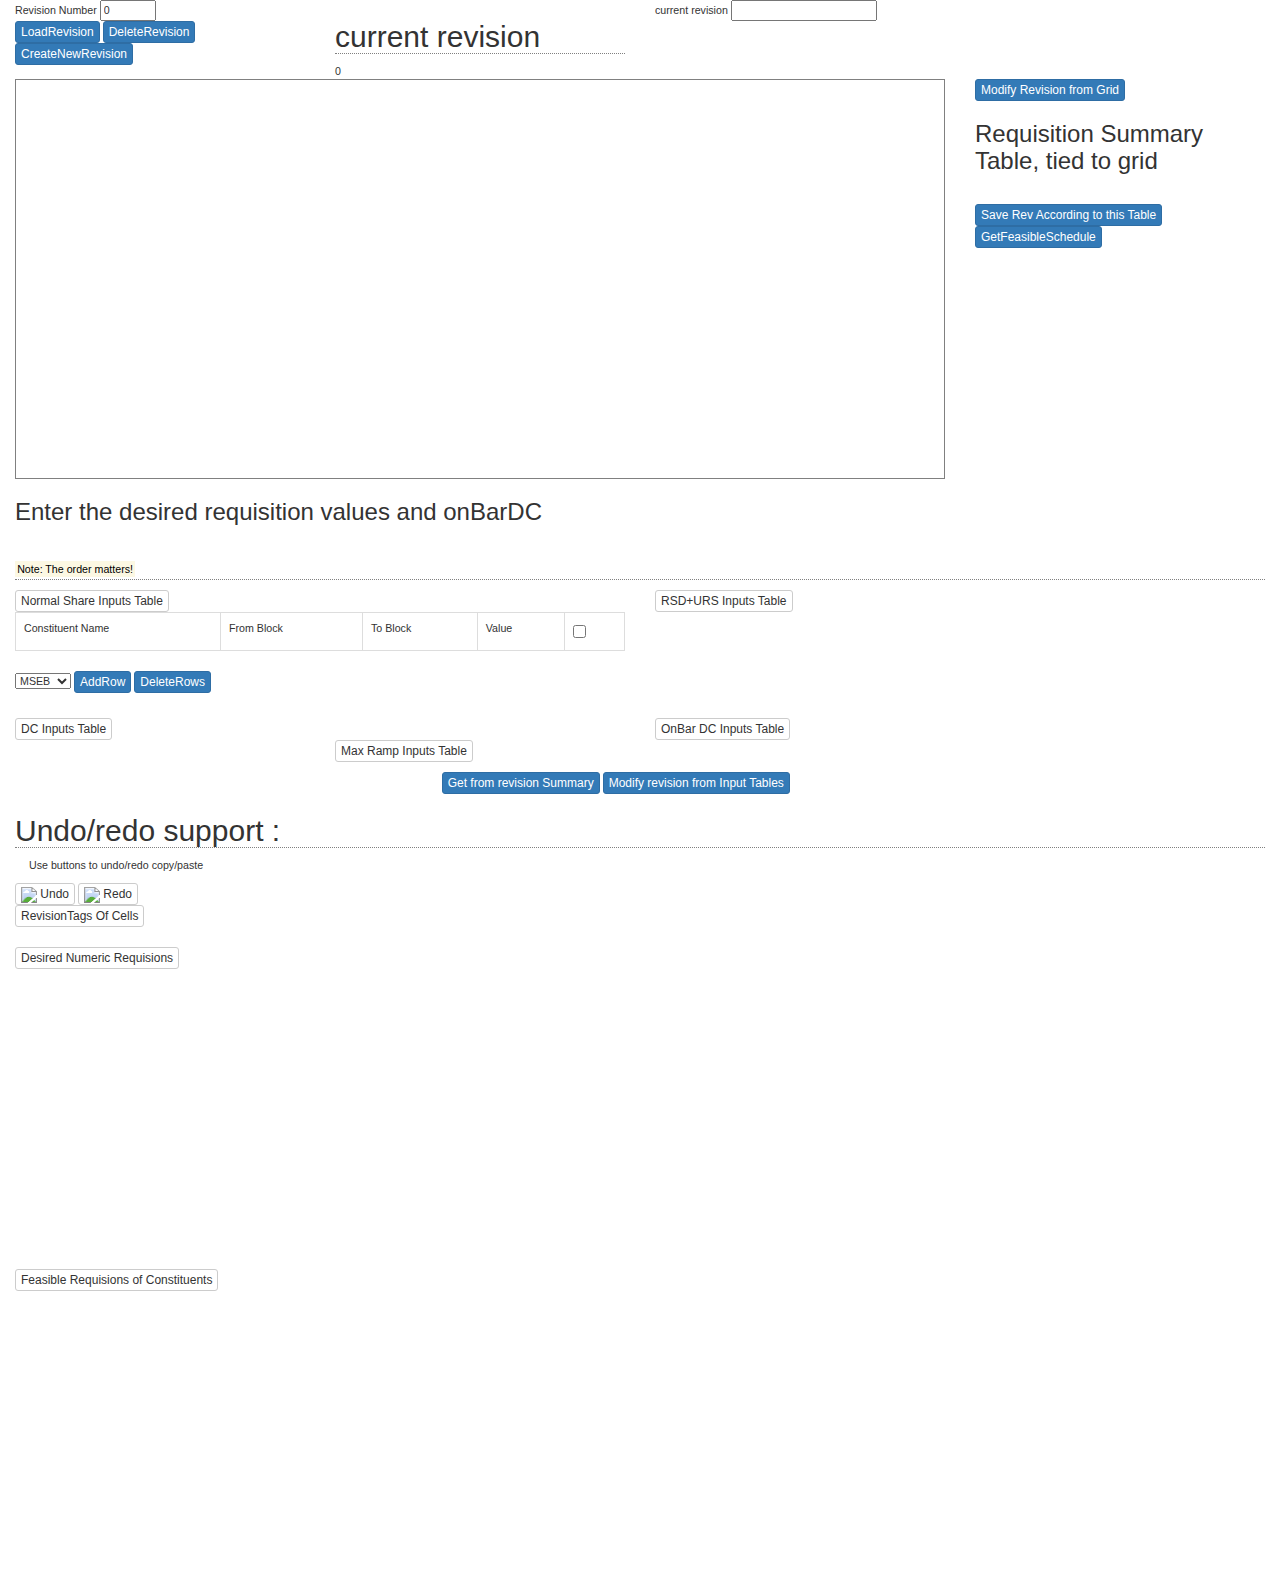
==== examples/index.html @ a3c2c08d "Update index.html" ====
<!DOCTYPE HTML>
<meta charset="UTF-8">
<!...Adding rev summary table and accessing the main desired revision data array...>
<html>
<head>
	<meta http-equiv="Content-Type" content="text/html; charset=utf-8">
	<meta name="viewport" content="width=device-width, initial-scale=1">
	<title>CGPL SChedule</title>
	<link rel="stylesheet" href="../slick.grid.css" type="text/css"/>
	<link rel="stylesheet" href="../css/smoothness/jquery-ui-1.8.16.custom.css" type="text/css"/>
	<link rel="stylesheet" href="examples.css" type="text/css"/>
	<link rel="stylesheet" href="MainSheetUI.css" type="text/css"/>
	<link rel="stylesheet" href="../bootstrap/css/bootstrap.min.css" type="text/css"/>
	<script src = "../bootstrap/js/jquery.min.js"></script>
	<script src = "../bootstrap/js/bootstrap.min.js"></script>

</head>
<body>
	<div class="container-fluid" style="margin:0px">
		<div class="row">
			<div id="revInputDiv" class="col-md-3">
				<span>Revision Number</span>
				<input type="number" min="0" max="500" value="0" id="revInput"><br>
				<button id="loadRevButton" onclick ="loadRevisionFromDB()" class="btn btn-primary btn-xs">LoadRevision</button>
				<button id="deleteRevButton" class="btn btn-primary btn-xs">DeleteRevision</button>
				<button id="createRevButton" onclick="createNewRev()" class="btn btn-primary btn-xs">CreateNewRevision</button>
			</div>
			<div id="revDisplayDiv" class="col-md-3">
				<h2>current revision</h2>
				<span id="revDisplay">0</span>
			</div>
			<div id="commentDiv" class="col-md-6">
				<spam>current revision</span>
				<input id="commentInput" type='text' value=''>
			</div>
		</div>
		<div class="row">
			<div class="col-md-9 col-xs-11">
				<div id="myGrid" style="height:400px;"></div>
			</div>
			<div class="col-md-3 col-xs-12">
				<div id="summTabDiv">
					<button id="reqFeedByGridButton" onclick="updateFromGrid()" class="btn btn-primary btn-xs">Modify Revision from Grid</button>
					<br>
					<h3 id='tiedInfo'>Requisition Summary Table, tied to grid</h3>
					<table id="summTab" class="table table-bordered table-hover"></table>
					<button id="buttonUpdateRevSummTab" onclick="saveToDatabase()" class="btn btn-primary btn-xs">Save Rev According to this Table</button>
					<br>
					<button id="revSolButton" onclick="markCellsWithRevs()" class="btn btn-primary btn-xs">GetFeasibleSchedule</button>
				</div>
			</div>
		</div>
		<div class="row">
			<div  class="col-md-12">
				<h3>Enter the desired requisition values and onBarDC</h3>
				<h2><mark>Note: The order matters!</mark></h2>
			</div>
		</div>
		<div class="row">
			<div class="col-md-6">
				<button onclick="showhide(this)" class="btn btn-default btn-xs">Normal Share Inputs Table</button>
				<div id="reqInputDiv" class="hidingClass table-responsive">
					<table id="reqInputTable" class="table table-bordered table-hover">
						<tr>
							<td>
								Constituent Name
							</td>            
							<td>
								From Block
							</td>
							<td>
								To Block
							</td>
							<td>
								Value
							</td>
							<td><input type="checkbox" name="chk" onClick="SelectAll(this,'reqInputTable')"/></td>
						</tr>
					</table>
					
					<select id="selectReqConst"><option>MSEB</option><option>Const2</option><option>Const3</option></select>
					<button id="reqAddRowButton" onclick="addRow('reqInputTable')" class="btn btn-primary btn-xs">AddRow</button>
					<button id="reqDeleteRowButton" onclick="deleteRow('reqInputTable')" class="btn btn-primary btn-xs">DeleteRows</button>
					<p id="addRowConsole"></p><br>
				</div>
			</div>
			<div class="col-md-6">
				<button onclick="showhide(this)" class="btn btn-default btn-xs">RSD+URS Inputs Table</button>
				<div class="hidingClass table-responsive" style="display:none">
					<table id="reqRSDInputTable" class="table table-bordered table-hover">
						<tr>
							<td>
								Constituent Name
							</td>            
							<td>
								From Block
							</td>
							<td>
								To Block
							</td>
							<td>
								RSD+URS Value
							</td>
							<td>
								WantURS?
							</td>
							<td><input type="checkbox" name="chk" onClick="SelectAll(this,'reqRSDInputTable')"/></td>
						</tr>
					</table>
					<select id="selectRSDInputConst"><option>MSEB</option><option>Const2</option><option>Const3</option></select>
					<button id="reqRSDInputAddRowButton" onclick="addRowRSDURS('reqRSDInputTable')" class="btn btn-primary btn-xs">AddRow</button>
					<button id="reqRSDInputDeleteRowButton" onclick="deleteRow('reqRSDInputTable')" class="btn btn-primary btn-xs">DeleteRows</button></div>
					<br>
				</div>
			</div>
			<div class="row">
				<div class="col-md-6">
					<button onclick="showhide(this)" class="btn btn-default btn-xs">DC Inputs Table</button><br>
					<div class="hidingClass table-responsive" style="display:none">
						<table id="genDecInputTable" class="table table-bordered table-hover">
							<tr>
								<td style="width:50px">
									Generator Name
								</td>            
								<td>
									From Block
								</td>
								<td>
									To Block
								</td>
								<td>
									DC Value
								</td>
								<td><input type="checkbox" name="chk" onClick="SelectAll(this,'genDecInputTable')"/></td>
							</tr>
						</table>
						
						<button id="decAddRowButton" onclick="addRow('genDecInputTable')" class="btn btn-primary btn-xs">AddRow</button>
						<button id="decDeleteRowButton" onclick="deleteRow('genDecInputTable')" class="btn btn-primary btn-xs">DeleteRows</button>
						<br>
					</div>
				</div>
				<div class="col-md-6">
					<button onclick="showhide(this)" class="btn btn-default btn-xs">OnBar DC Inputs Table</button>
					<div class="hidingClass table-resonsive" style="display:none">
						<table id="genDCInputTable" class="table table-bordered table-hover">
							<tr>
								<td style="width:50px">
									Generator Name
								</td>            
								<td>
									From Block
								</td>
								<td>
									To Block
								</td>
								<td>
									OnBarDC Value
								</td>
								<td><input type="checkbox" name="chk" onClick="SelectAll(this,'genDCInputTable')"/></td>
							</tr>
						</table>
						
						<button id="dCAddRowButton" onclick="addRow('genDCInputTable')" class="btn btn-primary btn-xs">AddRow</button>
						<button id="dCDeleteRowButton" onclick="deleteRow('genDCInputTable')" class="btn btn-primary btn-xs">DeleteRows</button>
					</div>
				</div>
			</div>
			<div class="row">
				<div class="col-md-3"></div>
				<div class="col-md-6">
					<button onclick="showhide(this)" class="btn btn-default btn-xs">Max Ramp Inputs Table</button>
					<div class="hidingClass table-responsive" style="display:none">
						<table id="genMaxRampInputTable" class="table table-bordered table-hover">
							<tr>
								<td>
									Generator Name
								</td>            
								<td>
									From Block
								</td>
								<td>
									To Block
								</td>
								<td>
									Max Ramp Value
								</td>
								<td><input type="checkbox" name="chk" onClick="SelectAll(this,'genMaxRampInputTable')"/></td>
							</tr>
						</table>
						
						<button id="rampAddRowButton" onclick="addRow('genMaxRampInputTable')" class="btn btn-primary btn-xs">AddRow</button>
						<button id="rampDeleteRowButton" onclick="deleteRow('genMaxRampInputTable')" class="btn btn-primary btn-xs">DeleteRows</button>					
						<br>
					</div>
				</div>
			</div>
			<div class="row" style="margin-top:10px">
				<div class="col-md-4" ></div>
				<div class="col-md-8">
					<button id="reqGetFromSummButton" onclick="getSummSecsToManual()" class="btn btn-primary btn-xs">Get from revision Summary</button>
					<button id="reqFeedByTableButton" onclick="createSumm(true)" class="btn btn-primary btn-xs">Modify revision from Input Tables</button>
				</div>
			</div>
			<div class="row">
				<div class="col-md-12">
					<h2>Undo/redo support :</h2>
					<ul>
						<li>Use buttons to undo/redo copy/paste</li>
					</ul>
					<button class="btn btn-default btn-xs" onclick="undoRedoBuffer.undo()"><img src="../images/arrow_undo.png" align="absmiddle"> Undo</button>
					<button class="btn btn-default btn-xs" onclick="undoRedoBuffer.redo()"><img src="../images/arrow_redo.png" align="absmiddle"> Redo</button>
				</div>
			</div>
			<div class="row">
				<div class="col-md-10 col-xs-11">
					<button onclick="showhide(this)" class="btn btn-default btn-xs">RevisionTags Of Cells</button>
					<div class="table-responsive hidingClass">
						<table id="revMarkTable" class="table table-bordered table-hover">
						</table>
					</div>
				</div>
			</div>
			<div class="row">
				<div class="col-md-10 col-xs-11">
					<button onclick="showhide(this)" class="btn btn-default btn-xs">Desired Numeric Requisions</button>
					<div id="myGridDes" style="height:300px" class="hidingClass"> </div>
				</div>
			</div>
			<div class="row">
				<div class="col-md-10 col-xs-11">
					<button onclick="showhide(this)" class="btn btn-default btn-xs">Feasible Requisions of Constituents</button>
					<div id="myGridFeasible" style="height:300px" class="hidingClass"> </div>
				</div>
			</div>
		</div>
		<script src="../lib/firebugx.js"></script>
		<script src="../lib/jquery-1.7.min.js"></script>
		<script src="../lib/jquery-ui-1.8.16.custom.min.js"></script>
		<script src="../lib/jquery.event.drag-2.2.js"></script>
		<script src="../slick.core.js"></script>
		<script src="../plugins/slick.autotooltips.js"></script>
		<script src="../plugins/slick.cellrangedecorator.js"></script>
		<script src="../plugins/slick.cellrangeselector.js"></script>
		<script src="../plugins/slick.cellexternalcopymanager.js"></script>
		<script src="../plugins/slick.cellselectionmodel.js"></script>
		<script src="../slick.editors.js"></script>
		<script src="../slick.formatters.js"></script>
		<script src="../slick.grid.js"></script>
		<script src="MainSheetUI5.js"></script>
		<script src="infix.js"></script>
		<script src = 'distributingRamp.js'></script>
		<script src="./indexeddb.shim.min.js"></script>
    		<script src="./indexedDBHelper.js"></script>
	</body>
	</html>
---- examples/examples.css ----
@import url('../slick-default-theme.css');

* {
  font-family: arial;
  font-size: 8pt;
}

body {
  background: beige;
  padding: 0;
  margin: 8;
}

h2 {
  font-size: 10pt;
  border-bottom: 1px dotted gray;
}

ul {
  margin-left: 0;
  padding: 0;
  cursor: default;
}

li {
  background: url("../images/arrow_right_spearmint.png") no-repeat center left;
  padding: 0 0 0 14px;

  list-style: none;
  margin: 0;
}

#myGrid {
  background: white;
  outline: 0;
  border: 1px solid gray;
}

.grid-header {
  border: 1px solid gray;
  border-bottom: 0;
  border-top: 0;
  background: url('../images/header-bg.gif') repeat-x center top;
  color: black;
  height: 24px;
  line-height: 24px;
}

.grid-header label {
  display: inline-block;
  font-weight: bold;
  margin: auto auto auto 6px;
}

.grid-header .ui-icon {
  margin: 4px 4px auto 6px;
  background-color: transparent;
  border-color: transparent;
}

.grid-header .ui-icon.ui-state-hover {
  background-color: white;
}

.grid-header #txtSearch {
  margin: 0 4px 0 4px;
  padding: 2px 2px;
  -moz-border-radius: 2px;
  -webkit-border-radius: 2px;
  border: 1px solid silver;
}

.options-panel {
  -moz-border-radius: 6px;
  -webkit-border-radius: 6px;
  border: 1px solid silver;
  background: #f0f0f0;
  padding: 4px;
  margin-bottom: 20px;
  width: 320px;
  position: absolute;
  top: 0px;
  left: 650px;
}

/* Individual cell styles */
.slick-cell.task-name {
  font-weight: bold;
  text-align: right;
}

.slick-cell.task-percent {
  text-align: right;
}

.slick-cell.cell-move-handle {
  font-weight: bold;
  text-align: right;
  border-right: solid gray;

  background: #efefef;
  cursor: move;
}

.cell-move-handle:hover {
  background: #b6b9bd;
}

.slick-row.selected .cell-move-handle {
  background: #D5DC8D;
}

.slick-row .cell-actions {
  text-align: left;
}

.slick-row.complete {
  background-color: #DFD;
  color: #555;
}

.percent-complete-bar {
  display: inline-block;
  height: 6px;
  -moz-border-radius: 3px;
  -webkit-border-radius: 3px;
}

/* Slick.Editors.Text, Slick.Editors.Date */
input.editor-text {
  width: 100%;
  height: 100%;
  border: 0;
  margin: 0;
  background: transparent;
  outline: 0;
  padding: 0;

}

.ui-datepicker-trigger {
  margin-top: 2px;
  padding: 0;
  vertical-align: top;
}

/* Slick.Editors.PercentComplete */
input.editor-percentcomplete {
  width: 100%;
  height: 100%;
  border: 0;
  margin: 0;
  background: transparent;
  outline: 0;
  padding: 0;

  float: left;
}

.editor-percentcomplete-picker {
  position: relative;
  display: inline-block;
  width: 16px;
  height: 100%;
  background: url("../images/pencil.gif") no-repeat center center;
  overflow: visible;
  z-index: 1000;
  float: right;
}

.editor-percentcomplete-helper {
  border: 0 solid gray;
  position: absolute;
  top: -2px;
  left: -9px;
  background: url("../images/editor-helper-bg.gif") no-repeat top left;
  padding-left: 9px;

  width: 120px;
  height: 140px;
  display: none;
  overflow: visible;
}

.editor-percentcomplete-wrapper {
  background: beige;
  padding: 20px 8px;

  width: 100%;
  height: 98px;
  border: 1px solid gray;
  border-left: 0;
}

.editor-percentcomplete-buttons {
  float: right;
}

.editor-percentcomplete-buttons button {
  width: 80px;
}

.editor-percentcomplete-slider {
  float: left;
}

.editor-percentcomplete-picker:hover .editor-percentcomplete-helper {
  display: block;
}

.editor-percentcomplete-helper:hover {
  display: block;
}

/* Slick.Editors.YesNoSelect */
select.editor-yesno {
  width: 100%;
  margin: 0;
  vertical-align: middle;
}

/* Slick.Editors.Checkbox */
input.editor-checkbox {
  margin: 0;
  height: 100%;
  padding: 0;
  border: 0;
}
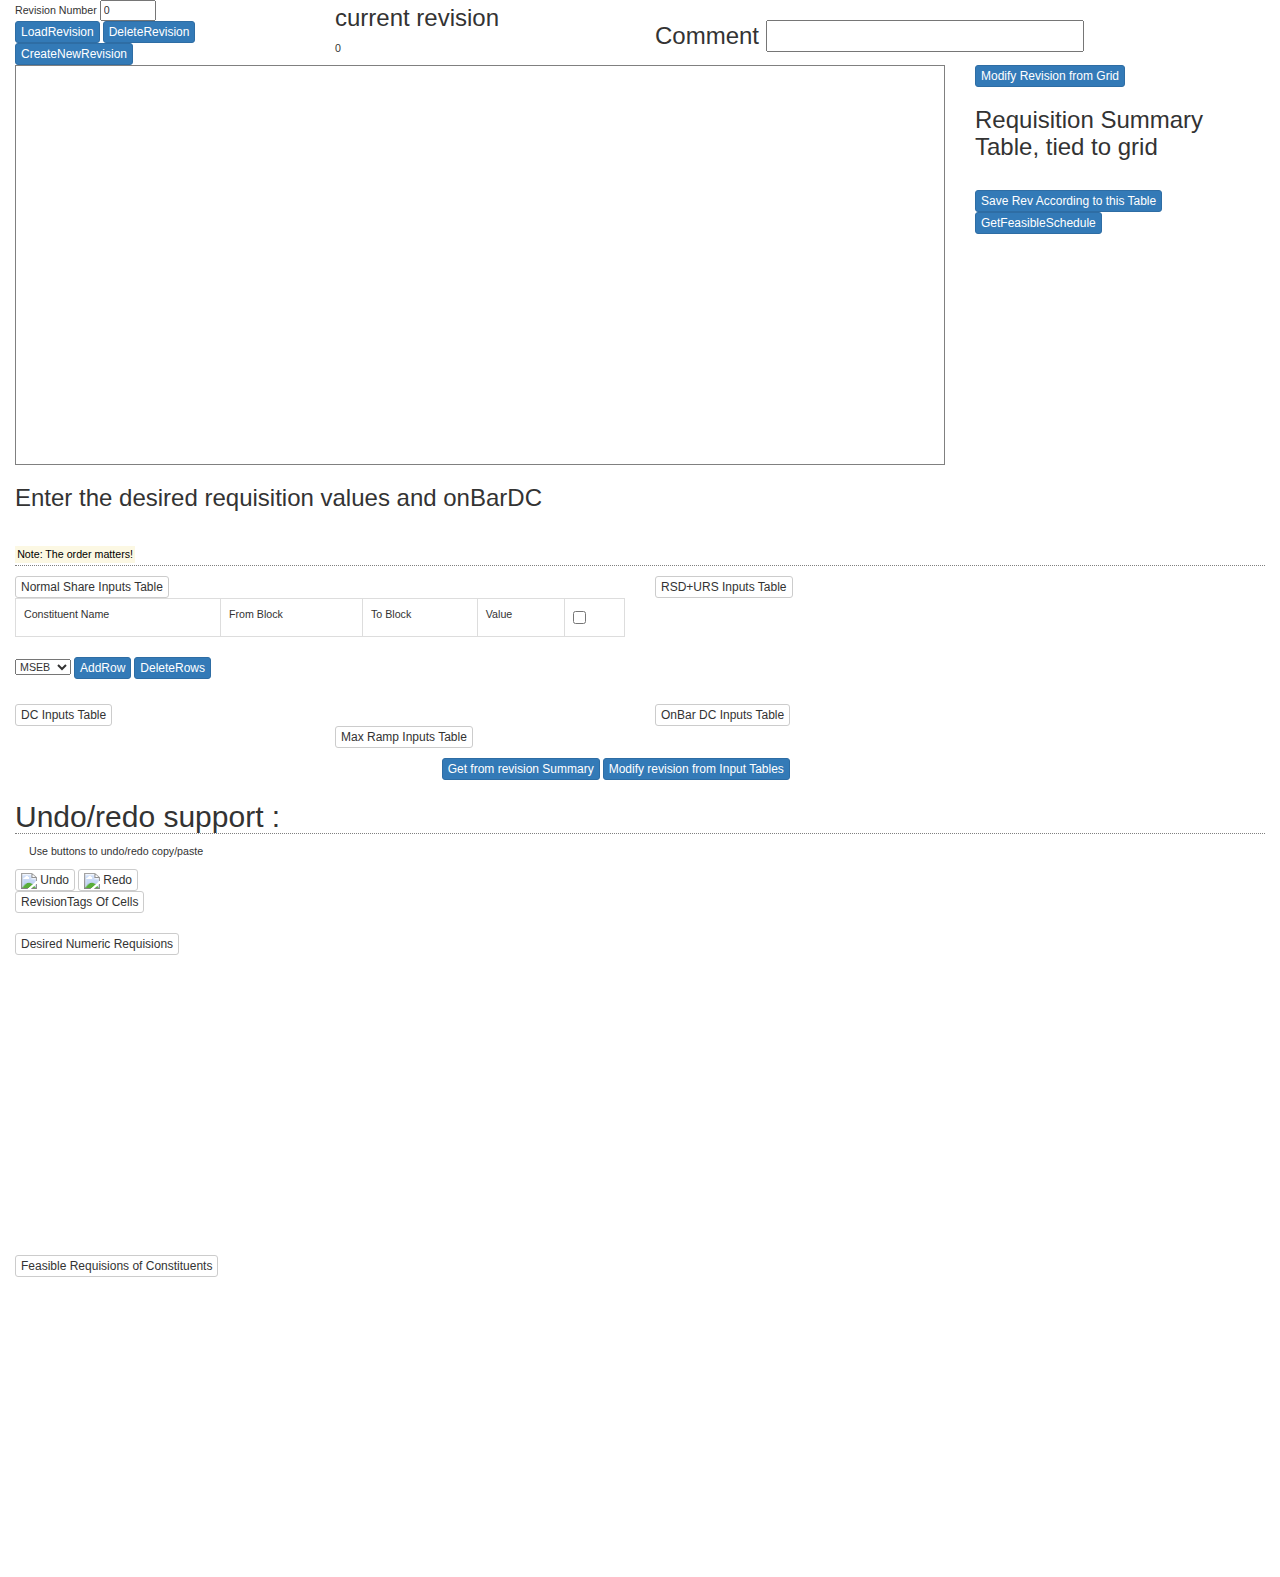
==== commit a240be77: "Update index.html" ====
--- a/examples/index.html
+++ b/examples/index.html
@@ -26,12 +26,12 @@
 				<button id="createRevButton" onclick="createNewRev()" class="btn btn-primary btn-xs">CreateNewRevision</button>
 			</div>
 			<div id="revDisplayDiv" class="col-md-3">
-				<h2>current revision</h2>
+				<h3 style="margin-top:5px">current revision</h3>
 				<span id="revDisplay">0</span>
 			</div>
 			<div id="commentDiv" class="col-md-6">
-				<spam>current revision</span>
-				<input id="commentInput" type='text' value=''>
+				<h3 style="margin-top:5px;display:inline">Comment </h3>
+				<input id="commentInput" style="display:inline" class="h3" type='text' value=''>
 			</div>
 		</div>
 		<div class="row">
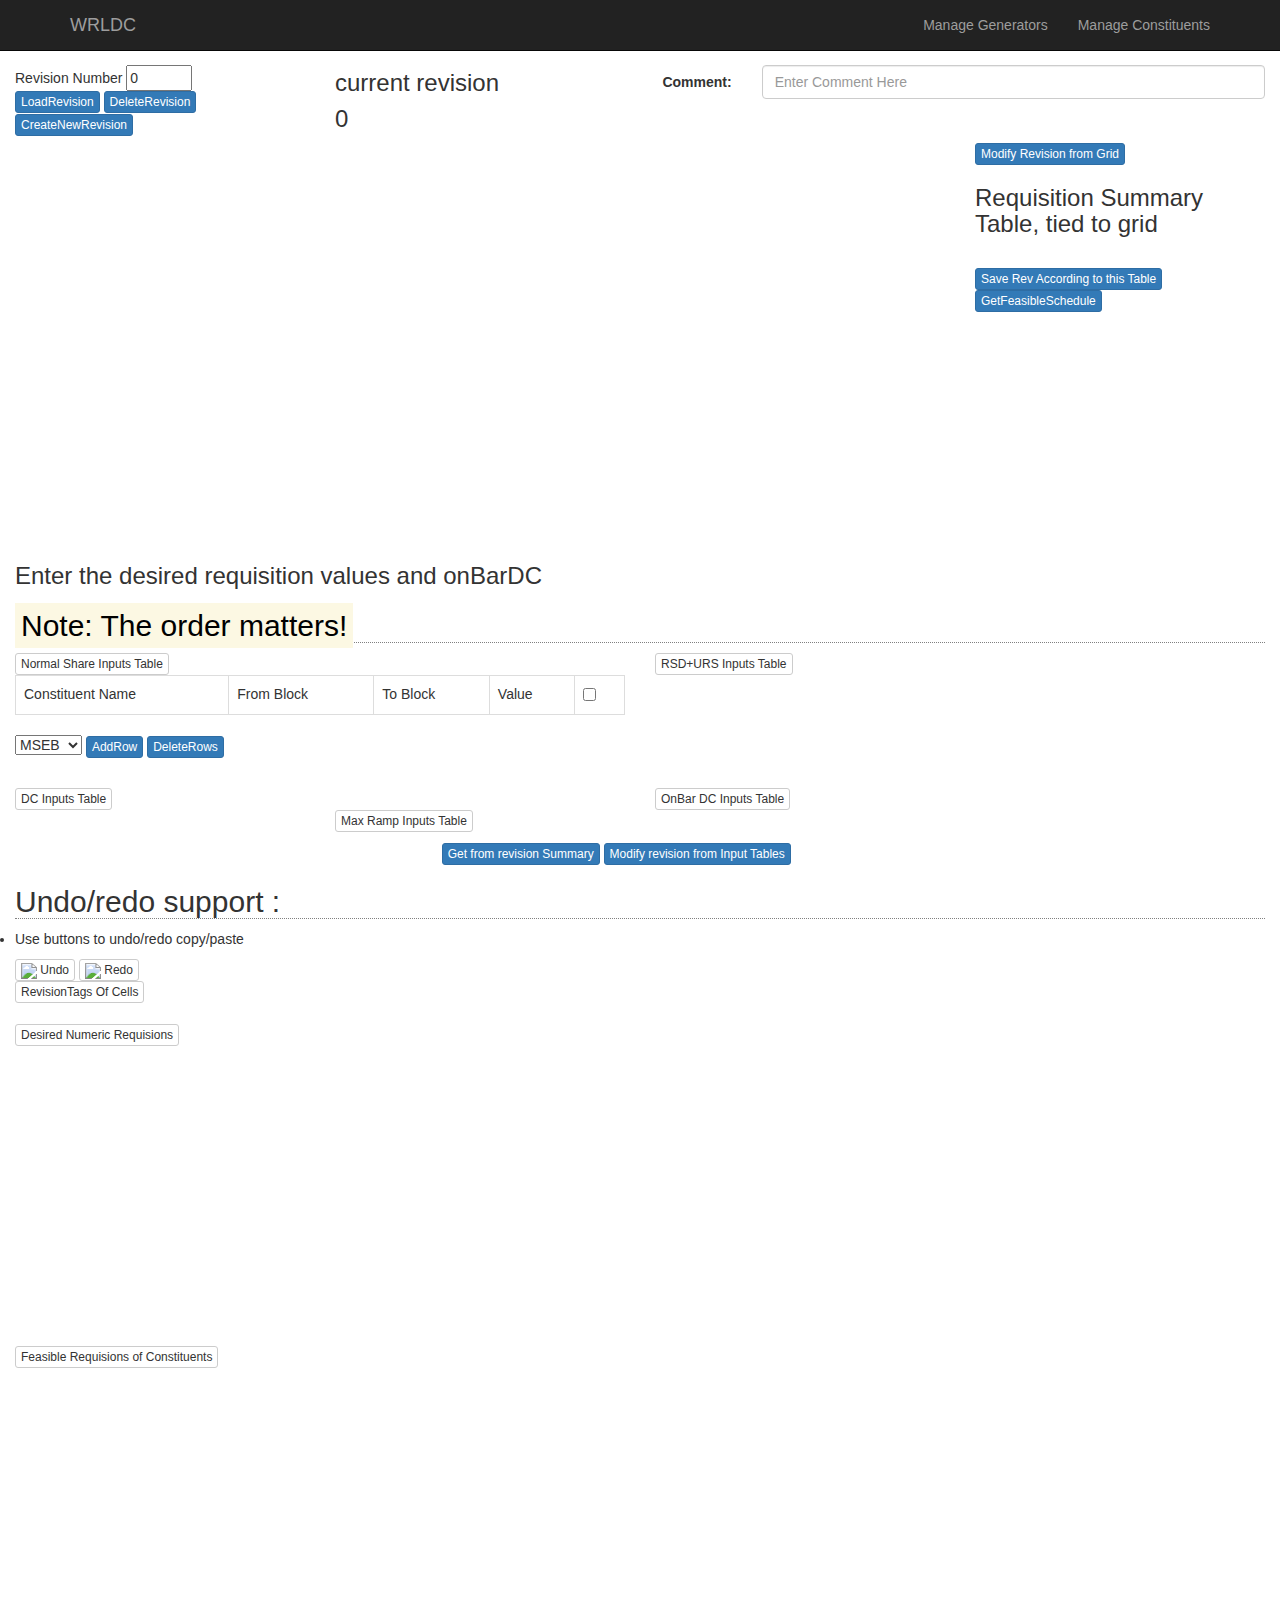
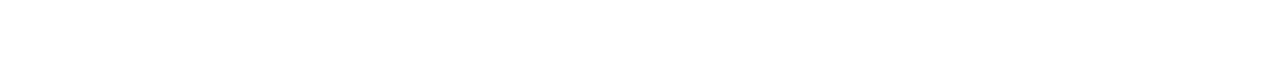
==== commit 9e3705f1: "added Navbar to SchedulingUI" ====
--- a/examples/index.html
+++ b/examples/index.html
@@ -15,242 +15,268 @@
 	<script src = "../bootstrap/js/bootstrap.min.js"></script>
 
 </head>
-<body>
-	<div class="container-fluid" style="margin:0px">
-		<div class="row">
-			<div id="revInputDiv" class="col-md-3">
-				<span>Revision Number</span>
-				<input type="number" min="0" max="500" value="0" id="revInput"><br>
-				<button id="loadRevButton" onclick ="loadRevisionFromDB()" class="btn btn-primary btn-xs">LoadRevision</button>
-				<button id="deleteRevButton" class="btn btn-primary btn-xs">DeleteRevision</button>
-				<button id="createRevButton" onclick="createNewRev()" class="btn btn-primary btn-xs">CreateNewRevision</button>
-			</div>
-			<div id="revDisplayDiv" class="col-md-3">
-				<h3 style="margin-top:5px">current revision</h3>
-				<span id="revDisplay">0</span>
-			</div>
-			<div id="commentDiv" class="col-md-6">
-				<h3 style="margin-top:5px;display:inline">Comment </h3>
-				<input id="commentInput" style="display:inline" class="h3" type='text' value=''>
-			</div>
-		</div>
-		<div class="row">
-			<div class="col-md-9 col-xs-11">
-				<div id="myGrid" style="height:400px;"></div>
-			</div>
-			<div class="col-md-3 col-xs-12">
-				<div id="summTabDiv">
-					<button id="reqFeedByGridButton" onclick="updateFromGrid()" class="btn btn-primary btn-xs">Modify Revision from Grid</button>
-					<br>
-					<h3 id='tiedInfo'>Requisition Summary Table, tied to grid</h3>
-					<table id="summTab" class="table table-bordered table-hover"></table>
-					<button id="buttonUpdateRevSummTab" onclick="saveToDatabase()" class="btn btn-primary btn-xs">Save Rev According to this Table</button>
-					<br>
-					<button id="revSolButton" onclick="markCellsWithRevs()" class="btn btn-primary btn-xs">GetFeasibleSchedule</button>
-				</div>
-			</div>
-		</div>
-		<div class="row">
-			<div  class="col-md-12">
-				<h3>Enter the desired requisition values and onBarDC</h3>
-				<h2><mark>Note: The order matters!</mark></h2>
-			</div>
-		</div>
-		<div class="row">
-			<div class="col-md-6">
-				<button onclick="showhide(this)" class="btn btn-default btn-xs">Normal Share Inputs Table</button>
-				<div id="reqInputDiv" class="hidingClass table-responsive">
-					<table id="reqInputTable" class="table table-bordered table-hover">
-						<tr>
-							<td>
-								Constituent Name
-							</td>            
-							<td>
-								From Block
-							</td>
-							<td>
-								To Block
-							</td>
-							<td>
-								Value
-							</td>
-							<td><input type="checkbox" name="chk" onClick="SelectAll(this,'reqInputTable')"/></td>
-						</tr>
-					</table>
-					
-					<select id="selectReqConst"><option>MSEB</option><option>Const2</option><option>Const3</option></select>
-					<button id="reqAddRowButton" onclick="addRow('reqInputTable')" class="btn btn-primary btn-xs">AddRow</button>
-					<button id="reqDeleteRowButton" onclick="deleteRow('reqInputTable')" class="btn btn-primary btn-xs">DeleteRows</button>
-					<p id="addRowConsole"></p><br>
-				</div>
-			</div>
-			<div class="col-md-6">
-				<button onclick="showhide(this)" class="btn btn-default btn-xs">RSD+URS Inputs Table</button>
-				<div class="hidingClass table-responsive" style="display:none">
-					<table id="reqRSDInputTable" class="table table-bordered table-hover">
-						<tr>
-							<td>
-								Constituent Name
-							</td>            
-							<td>
-								From Block
-							</td>
-							<td>
-								To Block
-							</td>
-							<td>
-								RSD+URS Value
-							</td>
-							<td>
-								WantURS?
-							</td>
-							<td><input type="checkbox" name="chk" onClick="SelectAll(this,'reqRSDInputTable')"/></td>
-						</tr>
-					</table>
-					<select id="selectRSDInputConst"><option>MSEB</option><option>Const2</option><option>Const3</option></select>
-					<button id="reqRSDInputAddRowButton" onclick="addRowRSDURS('reqRSDInputTable')" class="btn btn-primary btn-xs">AddRow</button>
-					<button id="reqRSDInputDeleteRowButton" onclick="deleteRow('reqRSDInputTable')" class="btn btn-primary btn-xs">DeleteRows</button></div>
-					<br>
-				</div>
-			</div>
-			<div class="row">
-				<div class="col-md-6">
-					<button onclick="showhide(this)" class="btn btn-default btn-xs">DC Inputs Table</button><br>
-					<div class="hidingClass table-responsive" style="display:none">
-						<table id="genDecInputTable" class="table table-bordered table-hover">
-							<tr>
-								<td style="width:50px">
-									Generator Name
-								</td>            
-								<td>
-									From Block
-								</td>
-								<td>
-									To Block
-								</td>
-								<td>
-									DC Value
-								</td>
-								<td><input type="checkbox" name="chk" onClick="SelectAll(this,'genDecInputTable')"/></td>
-							</tr>
-						</table>
-						
-						<button id="decAddRowButton" onclick="addRow('genDecInputTable')" class="btn btn-primary btn-xs">AddRow</button>
-						<button id="decDeleteRowButton" onclick="deleteRow('genDecInputTable')" class="btn btn-primary btn-xs">DeleteRows</button>
-						<br>
+<body  style="padding-top: 65px;">
+<!-- Navigation -->
+<div class="navbar navbar-inverse navbar-fixed-top">
+	<div class="container">
+		<div class="navbar-header">
+			<button type="button" class="navbar-toggle collapsed" data-toggle="collapse" data-target=".navbar-collapse">
+				<span class="icon-bar"></span>
+				<span class="icon-bar"></span>
+				<span class="icon-bar"></span>
+			</button>
+			<a class="navbar-brand" href="#">WRLDC</a>
+		</div>
+		<div class="navbar-collapse collapse" style="height: 1px;">
+			<ul class="nav navbar-nav navbar-right">
+				<li><a href="GeneratorCreate.html">Manage Generators</a></li>
+				<li><a href="ConstituentCreate.html">Manage Constituents</a></li>
+			</ul>
+		</div><!--/.nav-collapse -->
+	</div>
+</div>
+<!-- Page Content -->
+<div class="container-fluid" style="margin:0px">
+	<div class="row">
+		<div id="revInputDiv" class="col-md-3">
+			<span>Revision Number</span>
+			<input type="number" min="0" max="500" value="0" id="revInput"><br>
+			<button id="loadRevButton" onclick ="loadRevisionFromDB()" class="btn btn-primary btn-xs">LoadRevision</button>
+			<button id="deleteRevButton" class="btn btn-primary btn-xs">DeleteRevision</button>
+			<button id="createRevButton" onclick="createNewRev()" class="btn btn-primary btn-xs">CreateNewRevision</button>
+		</div>
+		<div id="revDisplayDiv" class="col-md-3">
+			<h3 style="margin-top:5px">current revision</h3>
+			<h3 style="margin-top:5px" id="revDisplay">0</h3>
+		</div>
+		<div id="commentDiv" class="col-md-6">
+			<form class="form-horizontal" role="form">
+				<div class="form-group">
+					<label class="control-label col-sm-2" for="commentInput">Comment:</label>
+					<div class="col-sm-10">
+						<input type="text" class="form-control" id="commentInput" placeholder="Enter Comment Here">
 					</div>
 				</div>
-				<div class="col-md-6">
-					<button onclick="showhide(this)" class="btn btn-default btn-xs">OnBar DC Inputs Table</button>
-					<div class="hidingClass table-resonsive" style="display:none">
-						<table id="genDCInputTable" class="table table-bordered table-hover">
-							<tr>
-								<td style="width:50px">
-									Generator Name
-								</td>            
-								<td>
-									From Block
-								</td>
-								<td>
-									To Block
-								</td>
-								<td>
-									OnBarDC Value
-								</td>
-								<td><input type="checkbox" name="chk" onClick="SelectAll(this,'genDCInputTable')"/></td>
-							</tr>
-						</table>
-						
-						<button id="dCAddRowButton" onclick="addRow('genDCInputTable')" class="btn btn-primary btn-xs">AddRow</button>
-						<button id="dCDeleteRowButton" onclick="deleteRow('genDCInputTable')" class="btn btn-primary btn-xs">DeleteRows</button>
-					</div>
-				</div>
-			</div>
-			<div class="row">
-				<div class="col-md-3"></div>
-				<div class="col-md-6">
-					<button onclick="showhide(this)" class="btn btn-default btn-xs">Max Ramp Inputs Table</button>
-					<div class="hidingClass table-responsive" style="display:none">
-						<table id="genMaxRampInputTable" class="table table-bordered table-hover">
-							<tr>
-								<td>
-									Generator Name
-								</td>            
-								<td>
-									From Block
-								</td>
-								<td>
-									To Block
-								</td>
-								<td>
-									Max Ramp Value
-								</td>
-								<td><input type="checkbox" name="chk" onClick="SelectAll(this,'genMaxRampInputTable')"/></td>
-							</tr>
-						</table>
-						
-						<button id="rampAddRowButton" onclick="addRow('genMaxRampInputTable')" class="btn btn-primary btn-xs">AddRow</button>
-						<button id="rampDeleteRowButton" onclick="deleteRow('genMaxRampInputTable')" class="btn btn-primary btn-xs">DeleteRows</button>					
-						<br>
-					</div>
-				</div>
-			</div>
-			<div class="row" style="margin-top:10px">
-				<div class="col-md-4" ></div>
-				<div class="col-md-8">
-					<button id="reqGetFromSummButton" onclick="getSummSecsToManual()" class="btn btn-primary btn-xs">Get from revision Summary</button>
-					<button id="reqFeedByTableButton" onclick="createSumm(true)" class="btn btn-primary btn-xs">Modify revision from Input Tables</button>
-				</div>
-			</div>
-			<div class="row">
-				<div class="col-md-12">
-					<h2>Undo/redo support :</h2>
-					<ul>
-						<li>Use buttons to undo/redo copy/paste</li>
-					</ul>
-					<button class="btn btn-default btn-xs" onclick="undoRedoBuffer.undo()"><img src="../images/arrow_undo.png" align="absmiddle"> Undo</button>
-					<button class="btn btn-default btn-xs" onclick="undoRedoBuffer.redo()"><img src="../images/arrow_redo.png" align="absmiddle"> Redo</button>
-				</div>
-			</div>
-			<div class="row">
-				<div class="col-md-10 col-xs-11">
-					<button onclick="showhide(this)" class="btn btn-default btn-xs">RevisionTags Of Cells</button>
-					<div class="table-responsive hidingClass">
-						<table id="revMarkTable" class="table table-bordered table-hover">
-						</table>
-					</div>
-				</div>
-			</div>
-			<div class="row">
-				<div class="col-md-10 col-xs-11">
-					<button onclick="showhide(this)" class="btn btn-default btn-xs">Desired Numeric Requisions</button>
-					<div id="myGridDes" style="height:300px" class="hidingClass"> </div>
-				</div>
-			</div>
-			<div class="row">
-				<div class="col-md-10 col-xs-11">
-					<button onclick="showhide(this)" class="btn btn-default btn-xs">Feasible Requisions of Constituents</button>
-					<div id="myGridFeasible" style="height:300px" class="hidingClass"> </div>
-				</div>
-			</div>
-		</div>
-		<script src="../lib/firebugx.js"></script>
-		<script src="../lib/jquery-1.7.min.js"></script>
-		<script src="../lib/jquery-ui-1.8.16.custom.min.js"></script>
-		<script src="../lib/jquery.event.drag-2.2.js"></script>
-		<script src="../slick.core.js"></script>
-		<script src="../plugins/slick.autotooltips.js"></script>
-		<script src="../plugins/slick.cellrangedecorator.js"></script>
-		<script src="../plugins/slick.cellrangeselector.js"></script>
-		<script src="../plugins/slick.cellexternalcopymanager.js"></script>
-		<script src="../plugins/slick.cellselectionmodel.js"></script>
-		<script src="../slick.editors.js"></script>
-		<script src="../slick.formatters.js"></script>
-		<script src="../slick.grid.js"></script>
-		<script src="MainSheetUI5.js"></script>
-		<script src="infix.js"></script>
-		<script src = 'distributingRamp.js'></script>
-		<script src="./indexeddb.shim.min.js"></script>
-    		<script src="./indexedDBHelper.js"></script>
-	</body>
-	</html>
+			</form>
+		</div>
+	</div>
+	<div class="row">
+		<div class="col-md-9 col-xs-11">
+			<div id="myGrid" style="height:400px;"></div>
+		</div>
+		<div class="col-md-3 col-xs-12">
+			<div id="summTabDiv">
+				<button id="reqFeedByGridButton" onclick="updateFromGrid()" class="btn btn-primary btn-xs">Modify Revision from Grid</button>
+				<br>
+				<h3 id='tiedInfo'>Requisition Summary Table, tied to grid</h3>
+				<table id="summTab" class="table table-bordered table-hover"></table>
+				<button id="buttonUpdateRevSummTab" onclick="saveToDatabase()" class="btn btn-primary btn-xs">Save Rev According to this Table</button>
+				<br>
+				<button id="revSolButton" onclick="markCellsWithRevs()" class="btn btn-primary btn-xs">GetFeasibleSchedule</button>
+			</div>
+		</div>
+	</div>
+	<div class="row">
+		<div  class="col-md-12">
+			<h3>Enter the desired requisition values and onBarDC</h3>
+			<h2><mark>Note: The order matters!</mark></h2>
+		</div>
+	</div>
+	<div class="row">
+		<div class="col-md-6">
+			<button onclick="showhide(this)" class="btn btn-default btn-xs">Normal Share Inputs Table</button>
+			<div id="reqInputDiv" class="hidingClass table-responsive">
+				<table id="reqInputTable" class="table table-bordered table-hover">
+					<tr>
+						<td>
+							Constituent Name
+						</td>
+						<td>
+							From Block
+						</td>
+						<td>
+							To Block
+						</td>
+						<td>
+							Value
+						</td>
+						<td><input type="checkbox" name="chk" onClick="SelectAll(this,'reqInputTable')"/></td>
+					</tr>
+				</table>
+
+				<select id="selectReqConst"><option>MSEB</option><option>Const2</option><option>Const3</option></select>
+				<button id="reqAddRowButton" onclick="addRow('reqInputTable')" class="btn btn-primary btn-xs">AddRow</button>
+				<button id="reqDeleteRowButton" onclick="deleteRow('reqInputTable')" class="btn btn-primary btn-xs">DeleteRows</button>
+				<p id="addRowConsole"></p><br>
+			</div>
+		</div>
+		<div class="col-md-6">
+			<button onclick="showhide(this)" class="btn btn-default btn-xs">RSD+URS Inputs Table</button>
+			<div class="hidingClass table-responsive" style="display:none">
+				<table id="reqRSDInputTable" class="table table-bordered table-hover">
+					<tr>
+						<td>
+							Constituent Name
+						</td>
+						<td>
+							From Block
+						</td>
+						<td>
+							To Block
+						</td>
+						<td>
+							RSD+URS Value
+						</td>
+						<td>
+							WantURS?
+						</td>
+						<td><input type="checkbox" name="chk" onClick="SelectAll(this,'reqRSDInputTable')"/></td>
+					</tr>
+				</table>
+				<select id="selectRSDInputConst"><option>MSEB</option><option>Const2</option><option>Const3</option></select>
+				<button id="reqRSDInputAddRowButton" onclick="addRowRSDURS('reqRSDInputTable')" class="btn btn-primary btn-xs">AddRow</button>
+				<button id="reqRSDInputDeleteRowButton" onclick="deleteRow('reqRSDInputTable')" class="btn btn-primary btn-xs">DeleteRows</button></div>
+			<br>
+		</div>
+	</div>
+	<div class="row">
+		<div class="col-md-6">
+			<button onclick="showhide(this)" class="btn btn-default btn-xs">DC Inputs Table</button><br>
+			<div class="hidingClass table-responsive" style="display:none">
+				<table id="genDecInputTable" class="table table-bordered table-hover">
+					<tr>
+						<td style="width:50px">
+							Generator Name
+						</td>
+						<td>
+							From Block
+						</td>
+						<td>
+							To Block
+						</td>
+						<td>
+							DC Value
+						</td>
+						<td><input type="checkbox" name="chk" onClick="SelectAll(this,'genDecInputTable')"/></td>
+					</tr>
+				</table>
+
+				<button id="decAddRowButton" onclick="addRow('genDecInputTable')" class="btn btn-primary btn-xs">AddRow</button>
+				<button id="decDeleteRowButton" onclick="deleteRow('genDecInputTable')" class="btn btn-primary btn-xs">DeleteRows</button>
+				<br>
+			</div>
+		</div>
+		<div class="col-md-6">
+			<button onclick="showhide(this)" class="btn btn-default btn-xs">OnBar DC Inputs Table</button>
+			<div class="hidingClass table-resonsive" style="display:none">
+				<table id="genDCInputTable" class="table table-bordered table-hover">
+					<tr>
+						<td style="width:50px">
+							Generator Name
+						</td>
+						<td>
+							From Block
+						</td>
+						<td>
+							To Block
+						</td>
+						<td>
+							OnBarDC Value
+						</td>
+						<td><input type="checkbox" name="chk" onClick="SelectAll(this,'genDCInputTable')"/></td>
+					</tr>
+				</table>
+
+				<button id="dCAddRowButton" onclick="addRow('genDCInputTable')" class="btn btn-primary btn-xs">AddRow</button>
+				<button id="dCDeleteRowButton" onclick="deleteRow('genDCInputTable')" class="btn btn-primary btn-xs">DeleteRows</button>
+			</div>
+		</div>
+	</div>
+	<div class="row">
+		<div class="col-md-3"></div>
+		<div class="col-md-6">
+			<button onclick="showhide(this)" class="btn btn-default btn-xs">Max Ramp Inputs Table</button>
+			<div class="hidingClass table-responsive" style="display:none">
+				<table id="genMaxRampInputTable" class="table table-bordered table-hover">
+					<tr>
+						<td>
+							Generator Name
+						</td>
+						<td>
+							From Block
+						</td>
+						<td>
+							To Block
+						</td>
+						<td>
+							Max Ramp Value
+						</td>
+						<td><input type="checkbox" name="chk" onClick="SelectAll(this,'genMaxRampInputTable')"/></td>
+					</tr>
+				</table>
+
+				<button id="rampAddRowButton" onclick="addRow('genMaxRampInputTable')" class="btn btn-primary btn-xs">AddRow</button>
+				<button id="rampDeleteRowButton" onclick="deleteRow('genMaxRampInputTable')" class="btn btn-primary btn-xs">DeleteRows</button>
+				<br>
+			</div>
+		</div>
+	</div>
+	<div class="row" style="margin-top:10px">
+		<div class="col-md-4" ></div>
+		<div class="col-md-8">
+			<button id="reqGetFromSummButton" onclick="getSummSecsToManual()" class="btn btn-primary btn-xs">Get from revision Summary</button>
+			<button id="reqFeedByTableButton" onclick="createSumm(true)" class="btn btn-primary btn-xs">Modify revision from Input Tables</button>
+		</div>
+	</div>
+	<div class="row">
+		<div class="col-md-12">
+			<h2>Undo/redo support :</h2>
+			<ul>
+				<li>Use buttons to undo/redo copy/paste</li>
+			</ul>
+			<button class="btn btn-default btn-xs" onclick="undoRedoBuffer.undo()"><img src="../images/arrow_undo.png" align="absmiddle"> Undo</button>
+			<button class="btn btn-default btn-xs" onclick="undoRedoBuffer.redo()"><img src="../images/arrow_redo.png" align="absmiddle"> Redo</button>
+		</div>
+	</div>
+	<div class="row">
+		<div class="col-md-10 col-xs-11">
+			<button onclick="showhide(this)" class="btn btn-default btn-xs">RevisionTags Of Cells</button>
+			<div class="table-responsive hidingClass">
+				<table id="revMarkTable" class="table table-bordered table-hover">
+				</table>
+			</div>
+		</div>
+	</div>
+	<div class="row">
+		<div class="col-md-10 col-xs-11">
+			<button onclick="showhide(this)" class="btn btn-default btn-xs">Desired Numeric Requisions</button>
+			<div id="myGridDes" style="height:300px" class="hidingClass"> </div>
+		</div>
+	</div>
+	<div class="row">
+		<div class="col-md-10 col-xs-11">
+			<button onclick="showhide(this)" class="btn btn-default btn-xs">Feasible Requisions of Constituents</button>
+			<div id="myGridFeasible" style="height:300px" class="hidingClass"> </div>
+		</div>
+	</div>
+</div>
+<script src="../lib/firebugx.js"></script>
+<script src="../lib/jquery-1.7.min.js"></script>
+<script src="../lib/jquery-ui-1.8.16.custom.min.js"></script>
+<script src="../lib/jquery.event.drag-2.2.js"></script>
+<script src="../slick.core.js"></script>
+<script src="../plugins/slick.autotooltips.js"></script>
+<script src="../plugins/slick.cellrangedecorator.js"></script>
+<script src="../plugins/slick.cellrangeselector.js"></script>
+<script src="../plugins/slick.cellexternalcopymanager.js"></script>
+<script src="../plugins/slick.cellselectionmodel.js"></script>
+<script src="../slick.editors.js"></script>
+<script src="../slick.formatters.js"></script>
+<script src="../slick.grid.js"></script>
+<script src="MainSheetUI5.js"></script>
+<script src="infix.js"></script>
+<script src = 'distributingRamp.js'></script>
+<script src="./indexeddb.shim.min.js"></script>
+<script src="./indexedDBHelper.js"></script>
+</body>
+</html>
--- a/examples/examples.css
+++ b/examples/examples.css
@@ -1,18 +1,6 @@
 @import url('../slick-default-theme.css');
 
-* {
-  font-family: arial;
-  font-size: 8pt;
-}
-
-body {
-  background: beige;
-  padding: 0;
-  margin: 8;
-}
-
 h2 {
-  font-size: 10pt;
   border-bottom: 1px dotted gray;
 }
 
@@ -22,6 +10,7 @@
   cursor: default;
 }
 
+/*
 li {
   background: url("../images/arrow_right_spearmint.png") no-repeat center left;
   padding: 0 0 0 14px;
@@ -29,13 +18,7 @@
   list-style: none;
   margin: 0;
 }
-
-#myGrid {
-  background: white;
-  outline: 0;
-  border: 1px solid gray;
-}
-
+*/
 .grid-header {
   border: 1px solid gray;
   border-bottom: 0;
@@ -226,3 +209,14 @@
   padding: 0;
   border: 0;
 }
+
+/*editing extra*/
+.slick-header-column.ui-state-default
+{
+  height: auto;
+  line-height: normal;
+}
+
+.slick-cell{
+  font-size:1em;
+}
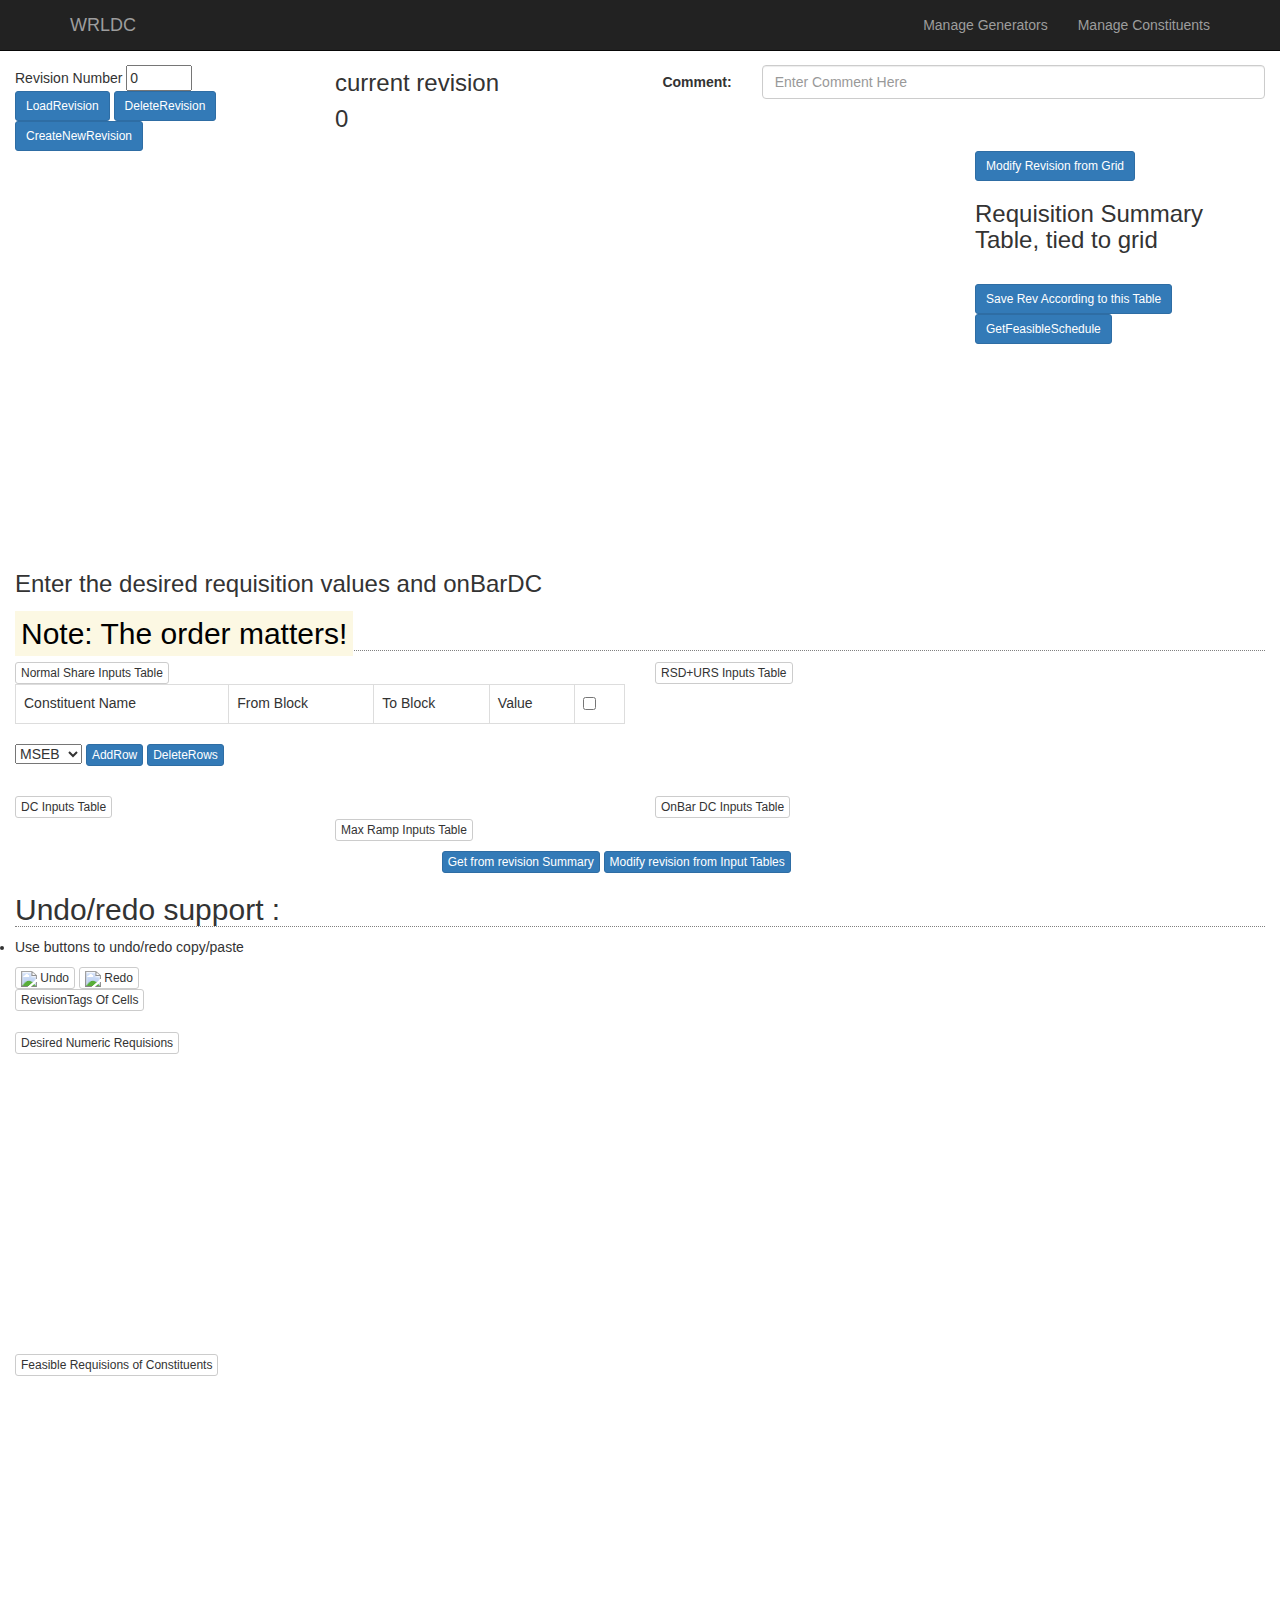
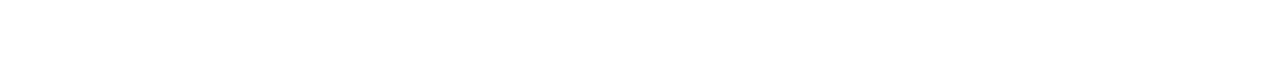
==== commit 6b2fa3d0: "Update index.html" ====
--- a/examples/index.html
+++ b/examples/index.html
@@ -41,9 +41,9 @@
 		<div id="revInputDiv" class="col-md-3">
 			<span>Revision Number</span>
 			<input type="number" min="0" max="500" value="0" id="revInput"><br>
-			<button id="loadRevButton" onclick ="loadRevisionFromDB()" class="btn btn-primary btn-xs">LoadRevision</button>
-			<button id="deleteRevButton" class="btn btn-primary btn-xs">DeleteRevision</button>
-			<button id="createRevButton" onclick="createNewRev()" class="btn btn-primary btn-xs">CreateNewRevision</button>
+			<button id="loadRevButton" onclick ="loadRevisionFromDB()" class="btn btn-primary btn-sm">LoadRevision</button>
+			<button id="deleteRevButton" class="btn btn-primary btn-sm">DeleteRevision</button>
+			<button id="createRevButton" onclick="createNewRev()" class="btn btn-primary btn-sm">CreateNewRevision</button>
 		</div>
 		<div id="revDisplayDiv" class="col-md-3">
 			<h3 style="margin-top:5px">current revision</h3>
@@ -66,13 +66,13 @@
 		</div>
 		<div class="col-md-3 col-xs-12">
 			<div id="summTabDiv">
-				<button id="reqFeedByGridButton" onclick="updateFromGrid()" class="btn btn-primary btn-xs">Modify Revision from Grid</button>
+				<button id="reqFeedByGridButton" onclick="updateFromGrid()" class="btn btn-primary btn-sm">Modify Revision from Grid</button>
 				<br>
 				<h3 id='tiedInfo'>Requisition Summary Table, tied to grid</h3>
 				<table id="summTab" class="table table-bordered table-hover"></table>
-				<button id="buttonUpdateRevSummTab" onclick="saveToDatabase()" class="btn btn-primary btn-xs">Save Rev According to this Table</button>
-				<br>
-				<button id="revSolButton" onclick="markCellsWithRevs()" class="btn btn-primary btn-xs">GetFeasibleSchedule</button>
+				<button id="buttonUpdateRevSummTab" onclick="saveToDatabase()" class="btn btn-primary btn-sm">Save Rev According to this Table</button>
+				<br>
+				<button id="revSolButton" onclick="markCellsWithRevs()" class="btn btn-primary btn-sm">GetFeasibleSchedule</button>
 			</div>
 		</div>
 	</div>
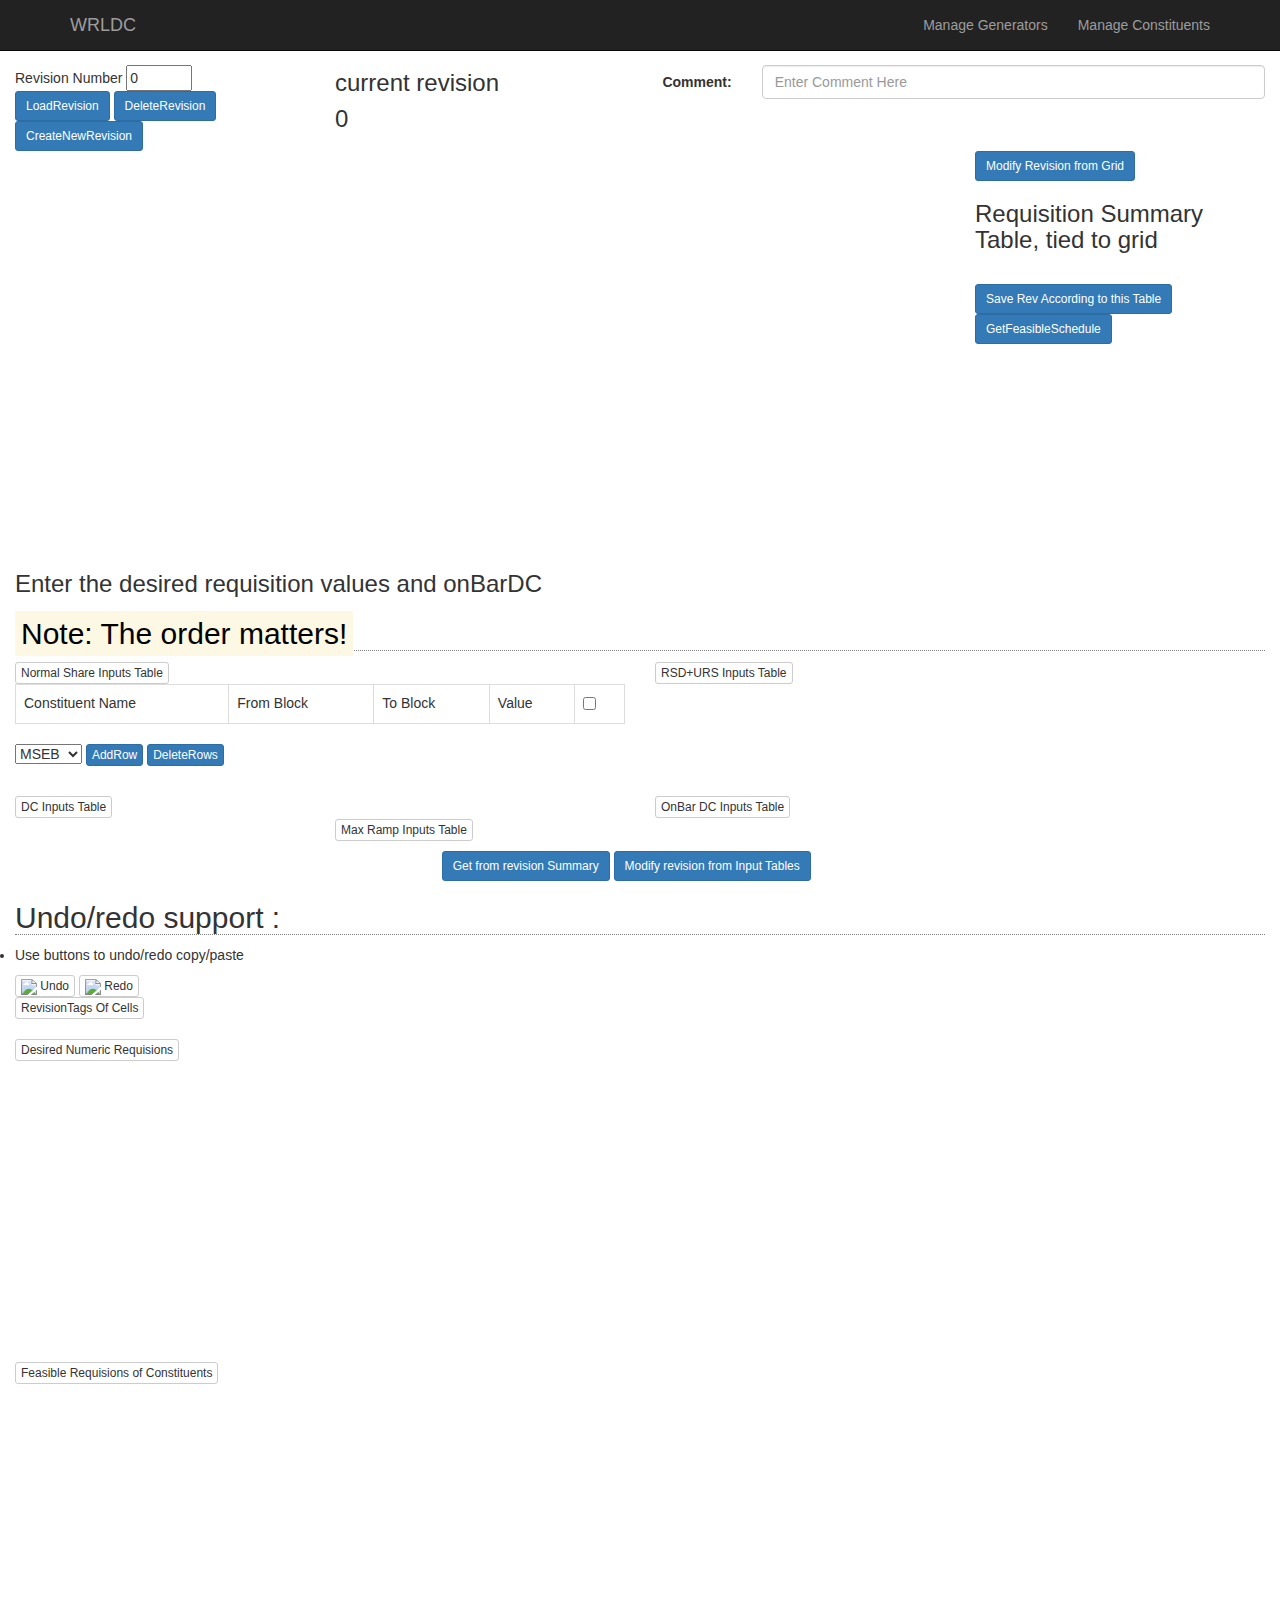
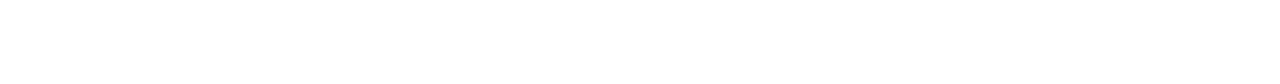
==== commit cee5f1a6: "Update index.html" ====
--- a/examples/index.html
+++ b/examples/index.html
@@ -224,8 +224,8 @@
 	<div class="row" style="margin-top:10px">
 		<div class="col-md-4" ></div>
 		<div class="col-md-8">
-			<button id="reqGetFromSummButton" onclick="getSummSecsToManual()" class="btn btn-primary btn-xs">Get from revision Summary</button>
-			<button id="reqFeedByTableButton" onclick="createSumm(true)" class="btn btn-primary btn-xs">Modify revision from Input Tables</button>
+			<button id="reqGetFromSummButton" onclick="getSummSecsToManual()" class="btn btn-primary btn-sm">Get from revision Summary</button>
+			<button id="reqFeedByTableButton" onclick="createSumm(true)" class="btn btn-primary btn-sm">Modify revision from Input Tables</button>
 		</div>
 	</div>
 	<div class="row">
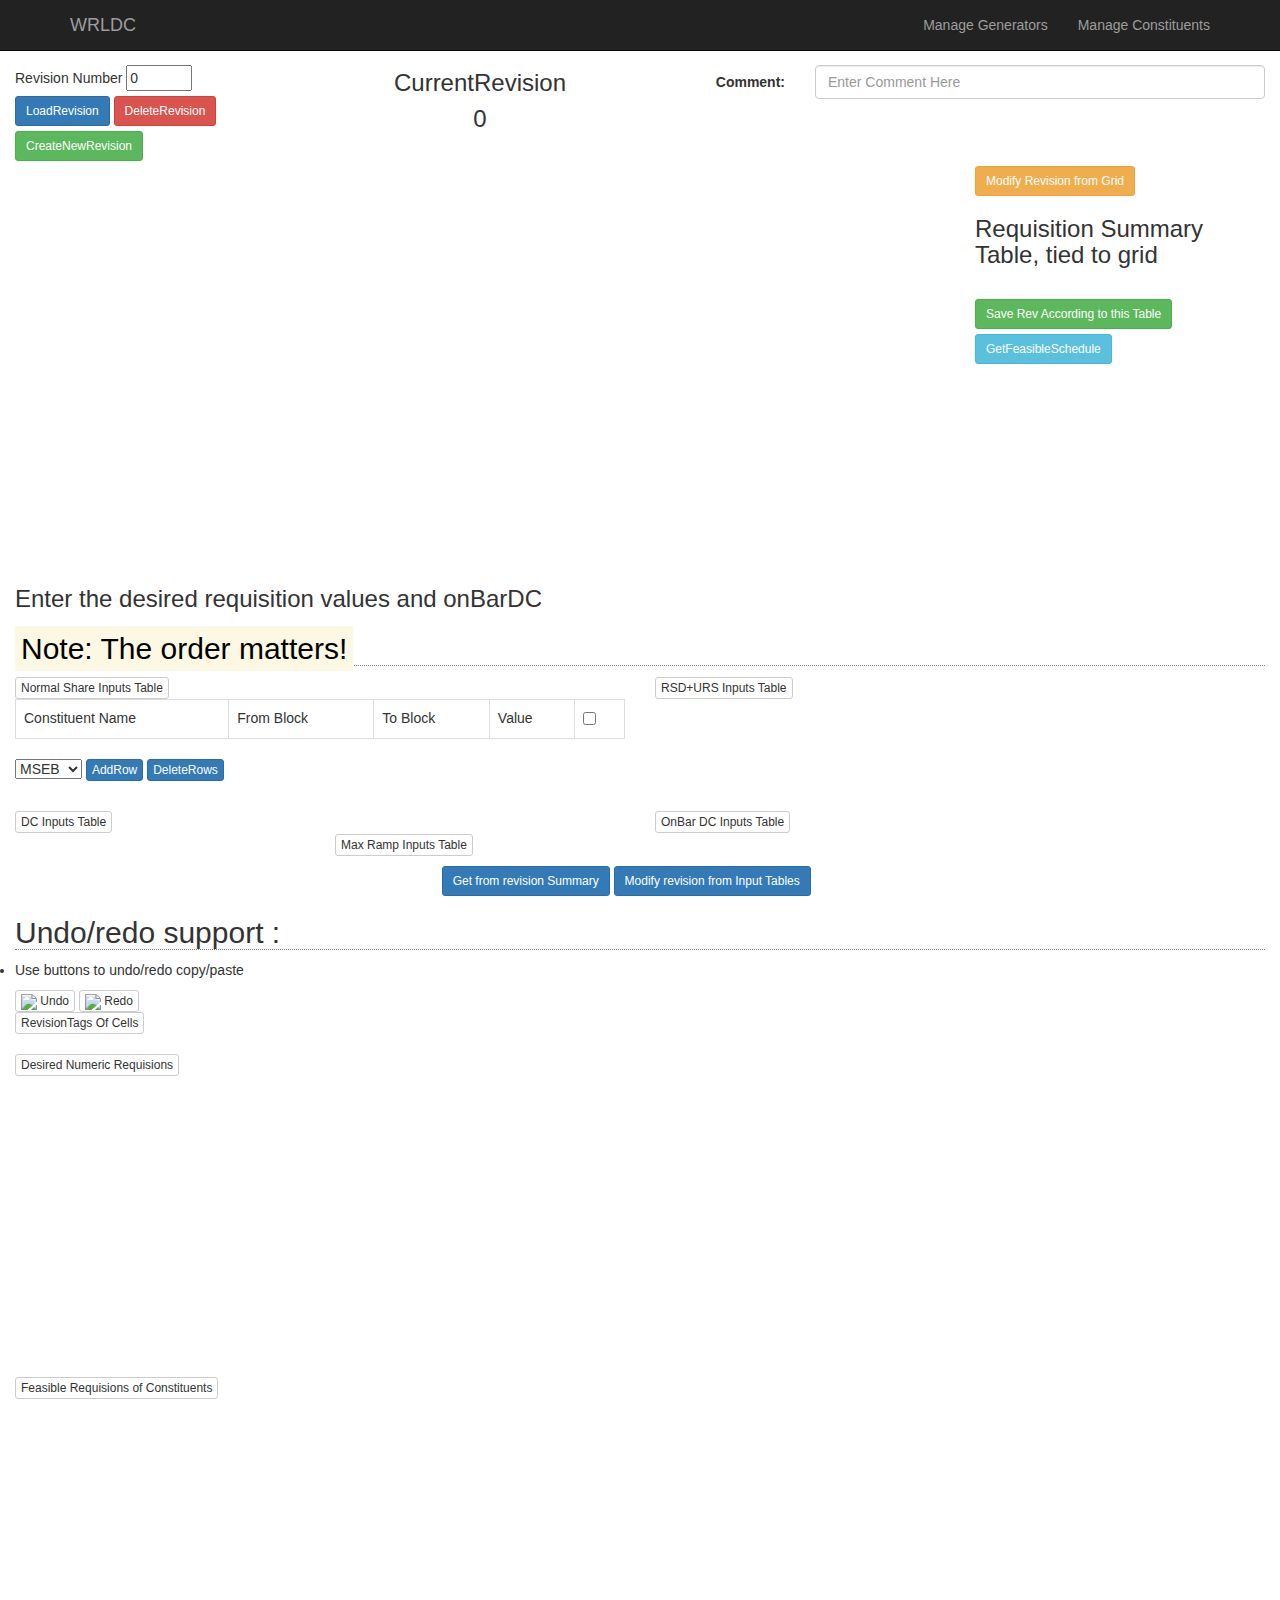
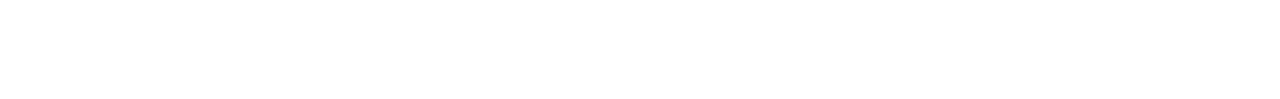
==== commit c41f2402: "colored the scheduling screen" ====
--- a/examples/index.html
+++ b/examples/index.html
@@ -25,12 +25,12 @@
 				<span class="icon-bar"></span>
 				<span class="icon-bar"></span>
 			</button>
-			<a class="navbar-brand" href="#">WRLDC</a>
+			<a class="navbar-brand" href="http://www.wrldc.com/" target="_blank">WRLDC</a>
 		</div>
 		<div class="navbar-collapse collapse" style="height: 1px;">
 			<ul class="nav navbar-nav navbar-right">
-				<li><a href="GeneratorCreate.html">Manage Generators</a></li>
-				<li><a href="ConstituentCreate.html">Manage Constituents</a></li>
+				<li><a href="GeneratorCreate.html" target="_blank">Manage Generators</a></li>
+				<li><a href="ConstituentCreate.html" target="_blank">Manage Constituents</a></li>
 			</ul>
 		</div><!--/.nav-collapse -->
 	</div>
@@ -41,38 +41,37 @@
 		<div id="revInputDiv" class="col-md-3">
 			<span>Revision Number</span>
 			<input type="number" min="0" max="500" value="0" id="revInput"><br>
-			<button id="loadRevButton" onclick ="loadRevisionFromDB()" class="btn btn-primary btn-sm">LoadRevision</button>
-			<button id="deleteRevButton" class="btn btn-primary btn-sm">DeleteRevision</button>
-			<button id="createRevButton" onclick="createNewRev()" class="btn btn-primary btn-sm">CreateNewRevision</button>
+			<button style="margin-top: 5px" id="loadRevButton" onclick ="loadRevisionFromDB()" class="btn btn-primary btn-sm">LoadRevision</button>
+			<button style="margin-top: 5px" id="deleteRevButton" class="btn btn-danger btn-sm">DeleteRevision</button>
+			<button style="margin-top: 5px" id="createRevButton" onclick="createNewRev()" class="btn btn-success btn-sm">CreateNewRevision</button>
 		</div>
 		<div id="revDisplayDiv" class="col-md-3">
-			<h3 style="margin-top:5px">current revision</h3>
-			<h3 style="margin-top:5px" id="revDisplay">0</h3>
+			<h3 style="margin-top:5px;text-align: center">CurrentRevision</h3>
+			<h3 style="margin-top:5px;text-align: center" id="revDisplay">0</h3>
 		</div>
 		<div id="commentDiv" class="col-md-6">
 			<form class="form-horizontal" role="form">
 				<div class="form-group">
-					<label class="control-label col-sm-2" for="commentInput">Comment:</label>
-					<div class="col-sm-10">
+					<label class="control-label col-sm-3">Comment:</label>
+					<div class="col-sm-9">
 						<input type="text" class="form-control" id="commentInput" placeholder="Enter Comment Here">
 					</div>
 				</div>
 			</form>
 		</div>
 	</div>
-	<div class="row">
-		<div class="col-md-9 col-xs-11">
+	<div class="row" style="margin-top: 5px">
+		<div class="col-md-9 col-xs-11" >
 			<div id="myGrid" style="height:400px;"></div>
 		</div>
 		<div class="col-md-3 col-xs-12">
 			<div id="summTabDiv">
-				<button id="reqFeedByGridButton" onclick="updateFromGrid()" class="btn btn-primary btn-sm">Modify Revision from Grid</button>
-				<br>
+				<button id="reqFeedByGridButton" onclick="updateFromGrid()" class="btn btn-warning btn-sm">Modify Revision from Grid</button>
 				<h3 id='tiedInfo'>Requisition Summary Table, tied to grid</h3>
 				<table id="summTab" class="table table-bordered table-hover"></table>
-				<button id="buttonUpdateRevSummTab" onclick="saveToDatabase()" class="btn btn-primary btn-sm">Save Rev According to this Table</button>
+				<button id="buttonUpdateRevSummTab" onclick="saveToDatabase()" class="btn btn-success btn-sm">Save Rev According to this Table</button>
 				<br>
-				<button id="revSolButton" onclick="markCellsWithRevs()" class="btn btn-primary btn-sm">GetFeasibleSchedule</button>
+				<button id="revSolButton" onclick="markCellsWithRevs()" class="btn btn-info btn-sm" style="margin-top: 5px">GetFeasibleSchedule</button>
 			</div>
 		</div>
 	</div>
--- a/examples/examples.css
+++ b/examples/examples.css
@@ -1,13 +1,13 @@
 @import url('../slick-default-theme.css');
 
 h2 {
-  border-bottom: 1px dotted gray;
+    border-bottom: 1px dotted gray;
 }
 
 ul {
-  margin-left: 0;
-  padding: 0;
-  cursor: default;
+    margin-left: 0;
+    padding: 0;
+    cursor: default;
 }
 
 /*
@@ -20,203 +20,235 @@
 }
 */
 .grid-header {
-  border: 1px solid gray;
-  border-bottom: 0;
-  border-top: 0;
-  background: url('../images/header-bg.gif') repeat-x center top;
-  color: black;
-  height: 24px;
-  line-height: 24px;
+    border: 1px solid gray;
+    border-bottom: 0;
+    border-top: 0;
+    background: url('../images/header-bg.gif') repeat-x center top;
+    color: black;
+    height: 24px;
+    line-height: 24px;
 }
 
 .grid-header label {
-  display: inline-block;
-  font-weight: bold;
-  margin: auto auto auto 6px;
+    display: inline-block;
+    font-weight: bold;
+    margin: auto auto auto 6px;
 }
 
 .grid-header .ui-icon {
-  margin: 4px 4px auto 6px;
-  background-color: transparent;
-  border-color: transparent;
+    margin: 4px 4px auto 6px;
+    background-color: transparent;
+    border-color: transparent;
 }
 
 .grid-header .ui-icon.ui-state-hover {
-  background-color: white;
+    background-color: white;
 }
 
 .grid-header #txtSearch {
-  margin: 0 4px 0 4px;
-  padding: 2px 2px;
-  -moz-border-radius: 2px;
-  -webkit-border-radius: 2px;
-  border: 1px solid silver;
+    margin: 0 4px 0 4px;
+    padding: 2px 2px;
+    -moz-border-radius: 2px;
+    -webkit-border-radius: 2px;
+    border: 1px solid silver;
 }
 
 .options-panel {
-  -moz-border-radius: 6px;
-  -webkit-border-radius: 6px;
-  border: 1px solid silver;
-  background: #f0f0f0;
-  padding: 4px;
-  margin-bottom: 20px;
-  width: 320px;
-  position: absolute;
-  top: 0px;
-  left: 650px;
+    -moz-border-radius: 6px;
+    -webkit-border-radius: 6px;
+    border: 1px solid silver;
+    background: #f0f0f0;
+    padding: 4px;
+    margin-bottom: 20px;
+    width: 320px;
+    position: absolute;
+    top: 0px;
+    left: 650px;
 }
 
 /* Individual cell styles */
 .slick-cell.task-name {
-  font-weight: bold;
-  text-align: right;
+    font-weight: bold;
+    text-align: right;
 }
 
 .slick-cell.task-percent {
-  text-align: right;
+    text-align: right;
 }
 
 .slick-cell.cell-move-handle {
-  font-weight: bold;
-  text-align: right;
-  border-right: solid gray;
-
-  background: #efefef;
-  cursor: move;
+    font-weight: bold;
+    text-align: right;
+    border-right: solid gray;
+
+    background: #efefef;
+    cursor: move;
 }
 
 .cell-move-handle:hover {
-  background: #b6b9bd;
+    background: #b6b9bd;
 }
 
 .slick-row.selected .cell-move-handle {
-  background: #D5DC8D;
+    background: #D5DC8D;
 }
 
 .slick-row .cell-actions {
-  text-align: left;
+    text-align: left;
 }
 
 .slick-row.complete {
-  background-color: #DFD;
-  color: #555;
+    background-color: #DFD;
+    color: #555;
 }
 
 .percent-complete-bar {
-  display: inline-block;
-  height: 6px;
-  -moz-border-radius: 3px;
-  -webkit-border-radius: 3px;
+    display: inline-block;
+    height: 6px;
+    -moz-border-radius: 3px;
+    -webkit-border-radius: 3px;
 }
 
 /* Slick.Editors.Text, Slick.Editors.Date */
 input.editor-text {
-  width: 100%;
-  height: 100%;
-  border: 0;
-  margin: 0;
-  background: transparent;
-  outline: 0;
-  padding: 0;
+    width: 100%;
+    height: 100%;
+    border: 0;
+    margin: 0;
+    background: transparent;
+    outline: 0;
+    padding: 0;
 
 }
 
 .ui-datepicker-trigger {
-  margin-top: 2px;
-  padding: 0;
-  vertical-align: top;
+    margin-top: 2px;
+    padding: 0;
+    vertical-align: top;
 }
 
 /* Slick.Editors.PercentComplete */
 input.editor-percentcomplete {
-  width: 100%;
-  height: 100%;
-  border: 0;
-  margin: 0;
-  background: transparent;
-  outline: 0;
-  padding: 0;
-
-  float: left;
+    width: 100%;
+    height: 100%;
+    border: 0;
+    margin: 0;
+    background: transparent;
+    outline: 0;
+    padding: 0;
+
+    float: left;
 }
 
 .editor-percentcomplete-picker {
-  position: relative;
-  display: inline-block;
-  width: 16px;
-  height: 100%;
-  background: url("../images/pencil.gif") no-repeat center center;
-  overflow: visible;
-  z-index: 1000;
-  float: right;
+    position: relative;
+    display: inline-block;
+    width: 16px;
+    height: 100%;
+    background: url("../images/pencil.gif") no-repeat center center;
+    overflow: visible;
+    z-index: 1000;
+    float: right;
 }
 
 .editor-percentcomplete-helper {
-  border: 0 solid gray;
-  position: absolute;
-  top: -2px;
-  left: -9px;
-  background: url("../images/editor-helper-bg.gif") no-repeat top left;
-  padding-left: 9px;
-
-  width: 120px;
-  height: 140px;
-  display: none;
-  overflow: visible;
+    border: 0 solid gray;
+    position: absolute;
+    top: -2px;
+    left: -9px;
+    background: url("../images/editor-helper-bg.gif") no-repeat top left;
+    padding-left: 9px;
+
+    width: 120px;
+    height: 140px;
+    display: none;
+    overflow: visible;
 }
 
 .editor-percentcomplete-wrapper {
-  background: beige;
-  padding: 20px 8px;
-
-  width: 100%;
-  height: 98px;
-  border: 1px solid gray;
-  border-left: 0;
+    background: beige;
+    padding: 20px 8px;
+
+    width: 100%;
+    height: 98px;
+    border: 1px solid gray;
+    border-left: 0;
 }
 
 .editor-percentcomplete-buttons {
-  float: right;
+    float: right;
 }
 
 .editor-percentcomplete-buttons button {
-  width: 80px;
+    width: 80px;
 }
 
 .editor-percentcomplete-slider {
-  float: left;
+    float: left;
 }
 
 .editor-percentcomplete-picker:hover .editor-percentcomplete-helper {
-  display: block;
+    display: block;
 }
 
 .editor-percentcomplete-helper:hover {
-  display: block;
+    display: block;
 }
 
 /* Slick.Editors.YesNoSelect */
 select.editor-yesno {
-  width: 100%;
-  margin: 0;
-  vertical-align: middle;
+    width: 100%;
+    margin: 0;
+    vertical-align: middle;
 }
 
 /* Slick.Editors.Checkbox */
 input.editor-checkbox {
-  margin: 0;
-  height: 100%;
-  padding: 0;
-  border: 0;
+    margin: 0;
+    height: 100%;
+    padding: 0;
+    border: 0;
 }
 
 /*editing extra*/
 .slick-header-column.ui-state-default
 {
-  height: auto;
-  line-height: normal;
+    height: auto;
+    line-height: normal;
 }
 
 .slick-cell{
-  font-size:1em;
-}
+    font-size:1em;
+    font-family: 'Open Sans', 'Helvetica Neue', Helvetica, Roboto, Arial, sans-serif;
+}
+
+.slick-header-column {
+    background: #045ab0;
+    border-right: 1px solid silver;
+}
+
+.slick-header-columns {
+    background: #045ab0;
+    border-bottom: 1px solid silver;
+}
+
+.ui-state-default, .ui-widget-content .ui-state-default, .ui-widget-header .ui-state-default {
+    color: white;
+    font-family: 'Open Sans', 'Helvetica Neue', Helvetica, Roboto, Arial, sans-serif;
+}
+
+.ui-state-hover, .ui-widget-content .ui-state-hover, .ui-widget-header .ui-state-hover, .ui-state-focus, .ui-widget-content .ui-state-focus, .ui-widget-header .ui-state-focus {
+    color: black;
+    font-family: 'Open Sans', 'Helvetica Neue', Helvetica, Roboto, Arial, sans-serif;
+}
+
+.slick-header-column:hover, .slick-header-column-active {
+    background: white;
+}
+
+.slick-header-column.ui-state-default{
+    padding-top: 4px;
+    padding-bottom: 4px;
+    padding-left: 1px;
+    padding-right: 0;
+}